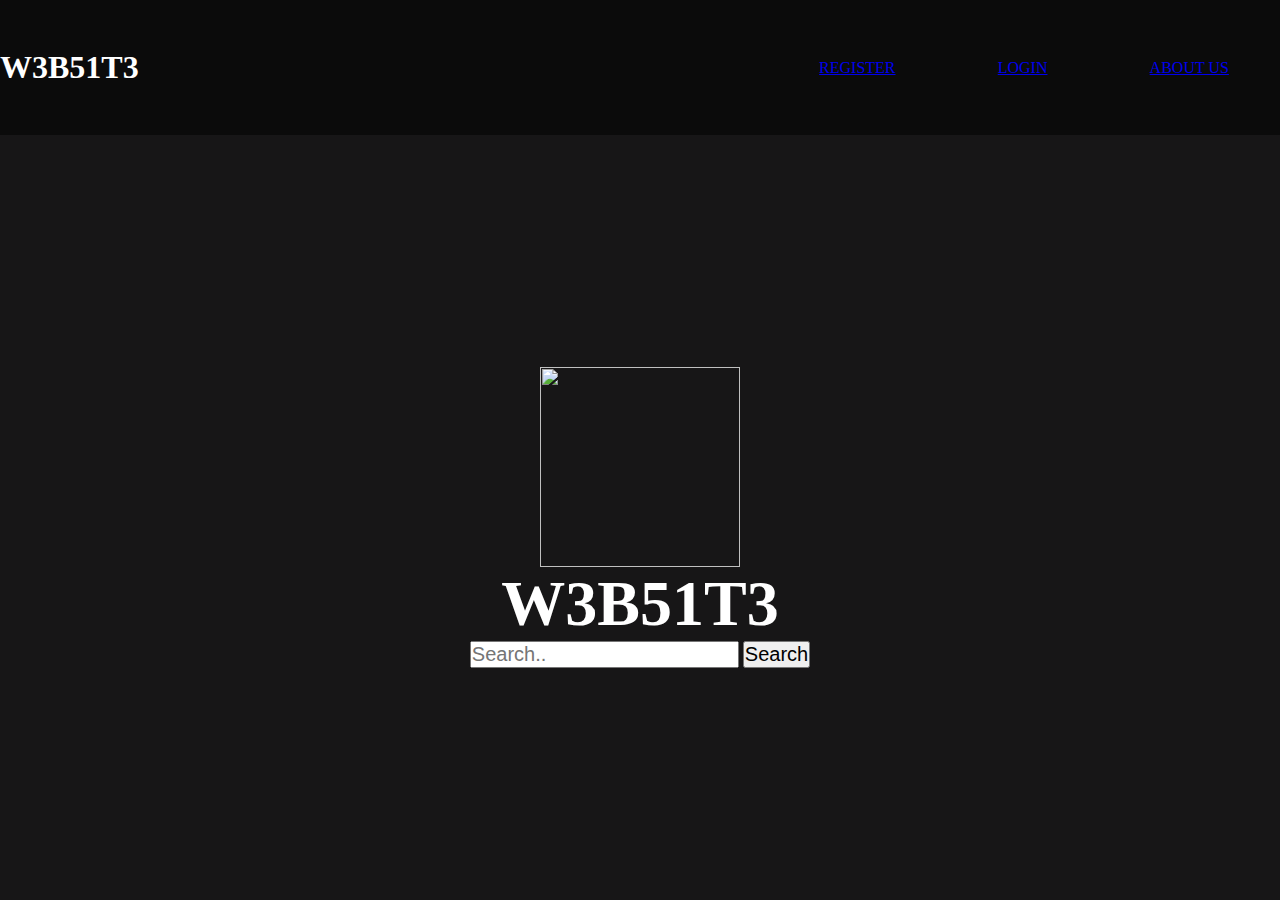
==== index.html @ 3a4f0d8e "Update index.html" ====
<html>
<head>
<title>W3B51T3</title>

<style>
*{
margin:0; padding:0; boxsizing:border-box;
}
header{
width: 100%; height: 100vh;
background-color: #171617;;
background-repeat: no-repeat;
background-size: cover;
}
nav{
width: 100%; height: 15vh;
background: rgb(11, 11, 11);
display: flex; justify-content: space-between;
align-items: center;
}

nav .mainmenu{
width: 40%;
display: flex; justify-content: space-around;
}
main{
width: 100%; height: 85vh;
display: flex; justify-content: center;
align-items: center;
text-align: center;
}
section h3{
letter-spacing: 3px; font-weight: 200;
}
section h1{
text-transform: uppercase;
}
/*
section div{
animation:changeborder 10s infinite linear;
border: 7px solid red;
}*/

</style>
</head>
<body>

<header>
<nav>
<div class = "logo" ><h1 style="color:white;"> W3B51T3</h1></div>

<div class = "mainmenu">
<a href=".\Regitration.html">REGISTER</a>
<a href=".\Login.html">LOGIN</a>
<a href=".\aboutme.html">ABOUT US</a>

</div>
</nav>

<main>
<section>
  

<img src="C:\Users\tejas\OneDrive\Desktop\website\PROFILE-PIC.png" align="center" width="200px" height="200px" >

<h1 style="font-size:5vw; color:rgb(255, 255, 255); "> W3B51T3</h1>

<form class="example" action="action_page.php">
  <input type="text" placeholder="Search.." name="search" style="font-size: 20px;">
  <button type="submit" style="font-size: 20px;">Search</button>
</form>


</section>
</main>
</header>
</body>
</html>
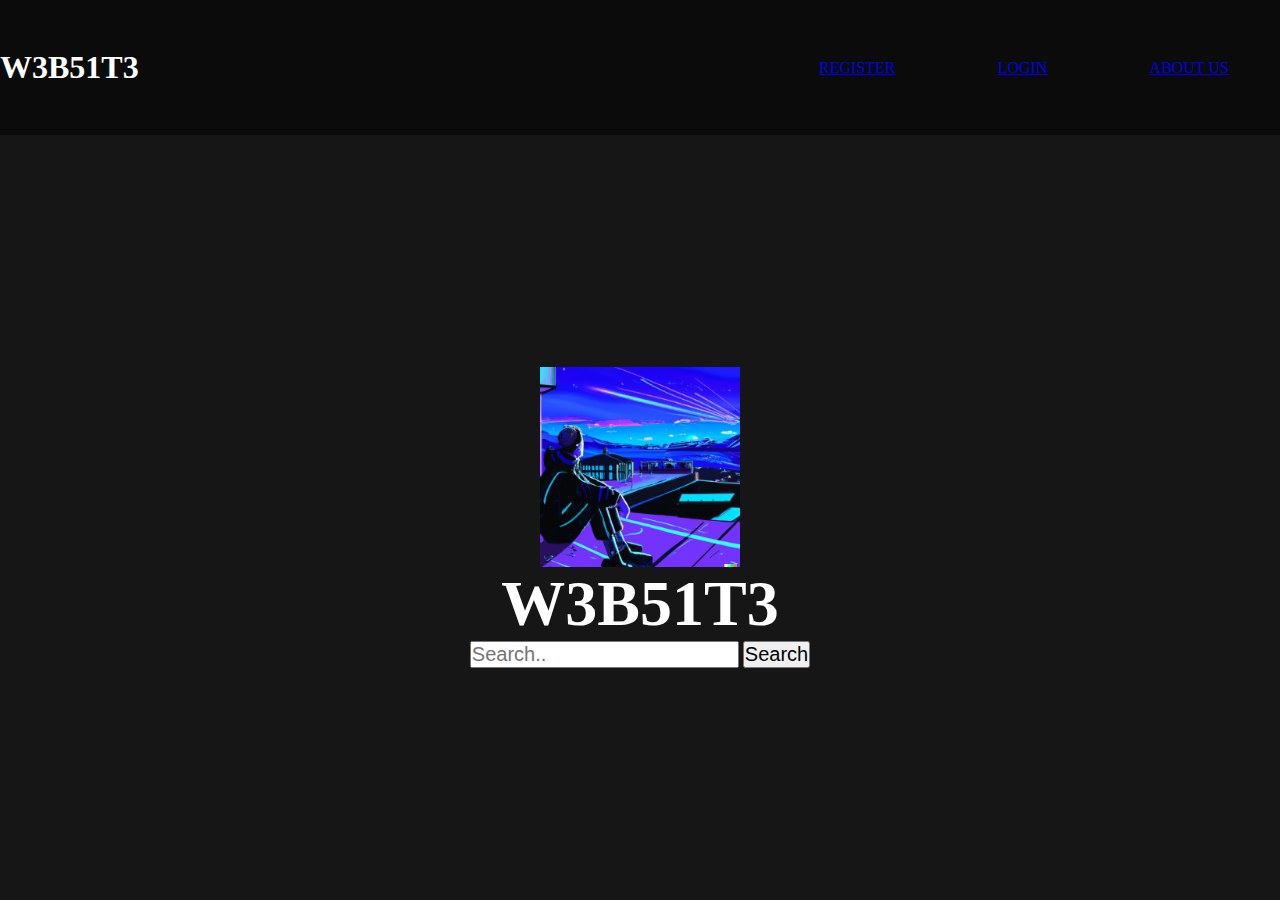
==== commit 7444b8c8: "Update index.html" ====
--- a/index.html
+++ b/index.html
@@ -35,11 +35,7 @@
 section h1{
 text-transform: uppercase;
 }
-/*
-section div{
-animation:changeborder 10s infinite linear;
-border: 7px solid red;
-}*/
+
 
 </style>
 </head>
@@ -61,7 +57,7 @@
 <section>
   
 
-<img src="C:\Users\tejas\OneDrive\Desktop\website\PROFILE-PIC.png" align="center" width="200px" height="200px" >
+<img src=".\PROFILE-PIC.png" align="center" width="200px" height="200px" >
 
 <h1 style="font-size:5vw; color:rgb(255, 255, 255); "> W3B51T3</h1>
 
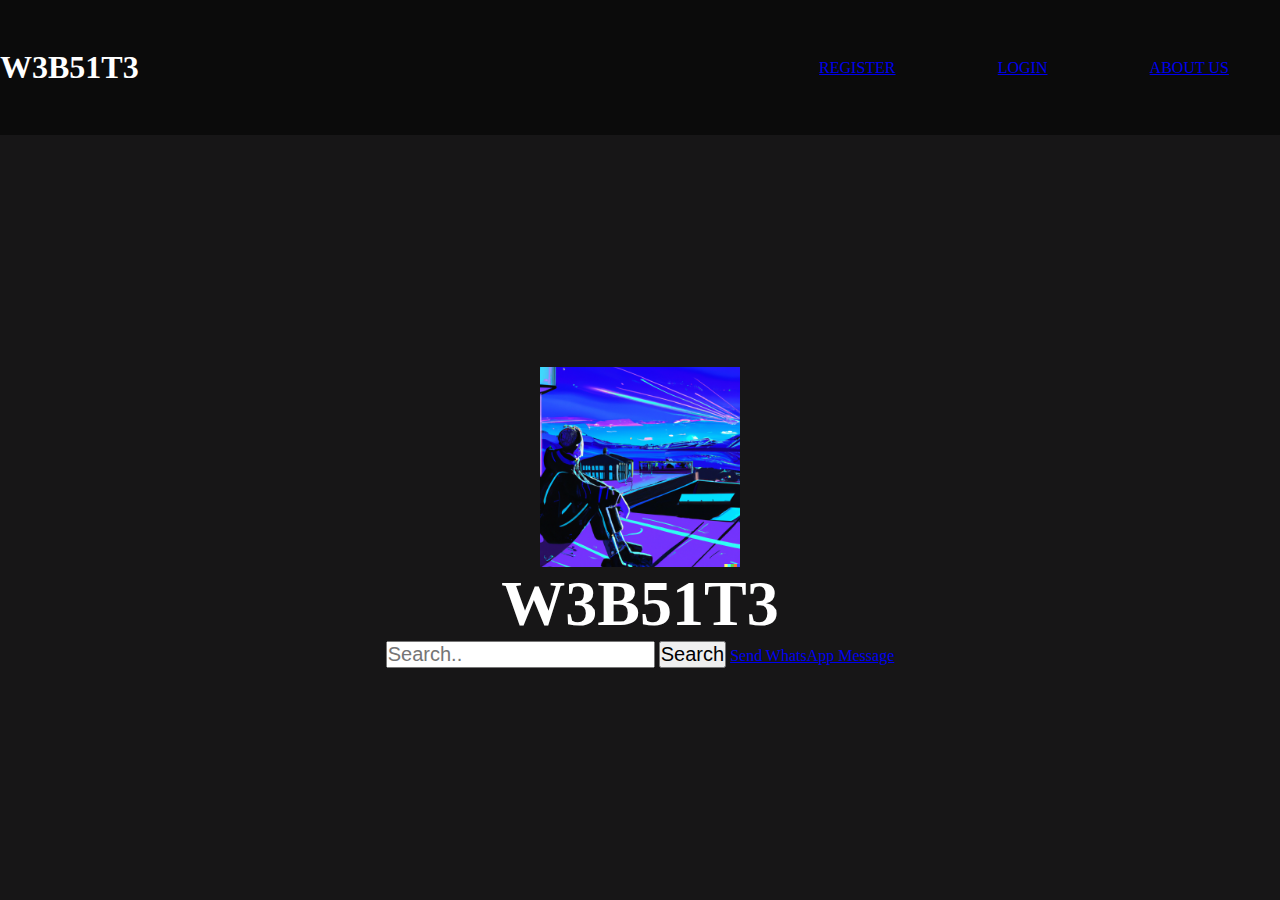
==== commit 97498d16: "Update index.html" ====
--- a/index.html
+++ b/index.html
@@ -57,13 +57,14 @@
 <section>
   
 
-<img src=".\PROFILE-PIC.png" align="center" width="200px" height="200px" >
+<img src="./img/PROFILE-PIC.png" align="center" width="200px" height="200px" >
 
 <h1 style="font-size:5vw; color:rgb(255, 255, 255); "> W3B51T3</h1>
 
 <form class="example" action="action_page.php">
   <input type="text" placeholder="Search.." name="search" style="font-size: 20px;">
   <button type="submit" style="font-size: 20px;">Search</button>
+  <a href="whatsapp://send?phone=918884675112&text=Hello%20there!">Send WhatsApp Message</a>
 </form>
 
 
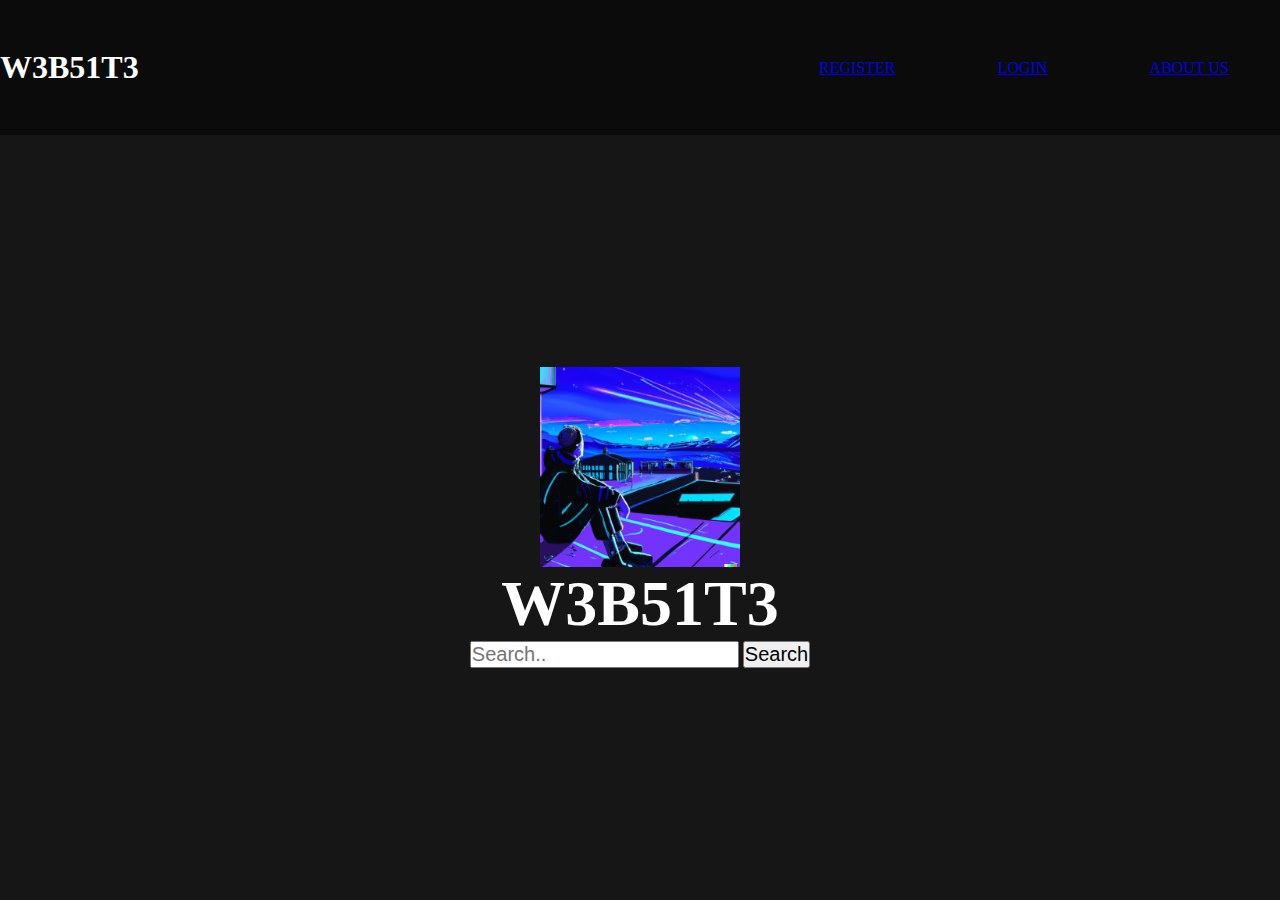
==== commit d74b7074: "Update index.html" ====
--- a/index.html
+++ b/index.html
@@ -64,7 +64,7 @@
 <form class="example" action="action_page.php">
   <input type="text" placeholder="Search.." name="search" style="font-size: 20px;">
   <button type="submit" style="font-size: 20px;">Search</button>
-  <a href="whatsapp://send?phone=918884675112&text=Hello%20there!">Send WhatsApp Message</a>
+  
 </form>
 
 
